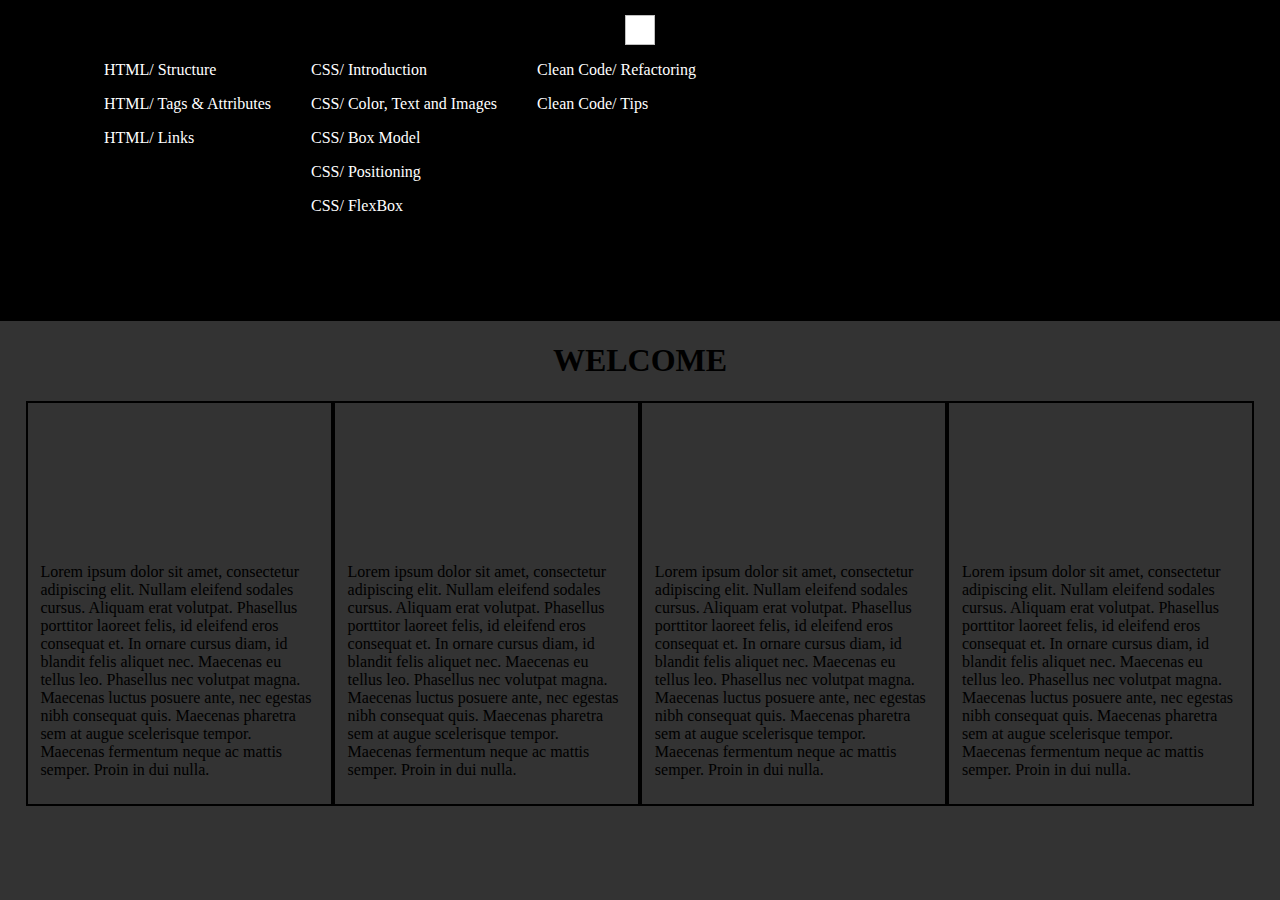
==== box-model.html @ 837696b0 "added template to pages" ====
<!DOCTYPE html>
<html>
  <head>
    <link href="styles.css" type="text/css" rel="stylesheet" />
  </head>
  <body>
    <div class='navbar'>
      <img class='navbar-icon'/>
      <div class='navbar-links'>
        <div class='links-html'>
          <li class='links-html'>
            <ul>HTML/ Structure</ul>
            <ul>HTML/ Tags & Attributes</ul>
            <ul>HTML/ Links</ul>
          </li>
        </div>
        <div class='links-css'>
          <li>
            <ul>CSS/ Introduction</ul>
            <ul>CSS/ Color, Text and Images</ul>
            <ul>CSS/ Box Model</ul>
            <ul>CSS/ Positioning</ul>
            <ul>CSS/ FlexBox</ul>
          </li>
        </div>
        <div class='links-cc'>
          <li >
            <ul >Clean Code/ Refactoring</ul>
            <ul >Clean Code/ Tips</ul>
          </li>
        </div>
      </div>
    </div>
    <div class='main-page'>
      <div class='intro'>
        <h1>WELCOME</h1>
      </div>
      <div class='main-content'>
        <div class='column'>
          <img/>
          <p>
          Lorem ipsum dolor sit amet, consectetur adipiscing elit. Nullam eleifend sodales cursus. Aliquam erat volutpat. Phasellus porttitor laoreet felis, id eleifend eros consequat et. In ornare cursus diam, id blandit felis aliquet nec. Maecenas eu tellus leo. Phasellus nec volutpat magna. Maecenas luctus posuere ante, nec egestas nibh consequat quis. Maecenas pharetra sem at augue scelerisque tempor. Maecenas fermentum neque ac mattis semper. Proin in dui nulla.
          </p>
        </div>
        <div class='column'>
          <img/>
          <p>
          Lorem ipsum dolor sit amet, consectetur adipiscing elit. Nullam eleifend sodales cursus. Aliquam erat volutpat. Phasellus porttitor laoreet felis, id eleifend eros consequat et. In ornare cursus diam, id blandit felis aliquet nec. Maecenas eu tellus leo. Phasellus nec volutpat magna. Maecenas luctus posuere ante, nec egestas nibh consequat quis. Maecenas pharetra sem at augue scelerisque tempor. Maecenas fermentum neque ac mattis semper. Proin in dui nulla.
          </p>
        </div>
        <div class='column'>
          <img/>
          <p>
          Lorem ipsum dolor sit amet, consectetur adipiscing elit. Nullam eleifend sodales cursus. Aliquam erat volutpat. Phasellus porttitor laoreet felis, id eleifend eros consequat et. In ornare cursus diam, id blandit felis aliquet nec. Maecenas eu tellus leo. Phasellus nec volutpat magna. Maecenas luctus posuere ante, nec egestas nibh consequat quis. Maecenas pharetra sem at augue scelerisque tempor. Maecenas fermentum neque ac mattis semper. Proin in dui nulla.
          </p>
        </div>
        <div class='column'>
          <p>
          Lorem ipsum dolor sit amet, consectetur adipiscing elit. Nullam eleifend sodales cursus. Aliquam erat volutpat. Phasellus porttitor laoreet felis, id eleifend eros consequat et. In ornare cursus diam, id blandit felis aliquet nec. Maecenas eu tellus leo. Phasellus nec volutpat magna. Maecenas luctus posuere ante, nec egestas nibh consequat quis. Maecenas pharetra sem at augue scelerisque tempor. Maecenas fermentum neque ac mattis semper. Proin in dui nulla.
          </p>
        </div>
      </div>
    </div>
  </body>
</html>
---- styles.css ----
body {
  display: flex;
  flex-direction: column;
  margin: 0px;
  height: 100vh
}

.main-page {
  display: flex;
  flex-direction: column;
}

.navbar {
  display: flex;
  flex-direction: column;
  justify-content: center;
  align-items: center;
  width: 100vw;
  height: 8vh;
  background-color: black;
  padding-top: 1vh;
  z-index: 4;
  transition: 0.5s;

}

.navbar:hover {
height: 35vh;
transition: 0.5s;
}

.navbar:hover ~ .main-page{
  height: 65vh;
  transition: 0.7s;
  background: rgba(0, 0, 0, 0.8);
  z-index: 3;
}

.navbar-links {
  visibility: hidden;
  list-style: none;
  align-self: center;
}

.navbar:hover .navbar-links {
  display: flex;
  width: 90%;
  height: 30vh;
  visibility: visible;
  color: white;
}

.navbar-icon {
  width: 30px;
  height: 30px;
  background-color: white;
  z-index: 4;
}

.intro {
  display: flex;
  justify-content: center;
}

.main-content {
  display: flex;
  flex-direction: row;
  height: 70%;
  width: 96%;
  margin: 0 2vw 0 2vw;
}

.column {
  display: flex;
  border: 2px solid black;
  overflow: hidden;
  padding: 1vh 1vw;
}

.column p {
  align-self: flex-end;
}

button
{
  text-decoration: none;
  display: inline-block;
  border: none;
  border-radius: 8px;
  font-size: 16px;
  padding: 10px 24px;
  width: 130px;
  margin: 0px 5px;
}

.main-content-index {
  background-color: grey;
  display: flex;
  flex-direction: column;
  height: 100vh;
  width: 100vw;
  margin: 0px;
  justify-content: center;
}

.main-content-index h1
{
  text-align: center;
}

.buttons-container
{
  display: block;
  background-color: grey;
  text-align: center;
}

.button1
{
  background-color: #f44336;
}

.button2
{
  background-color: #008CBA;
}

.button3
{
  background-color: #ffff00;
}
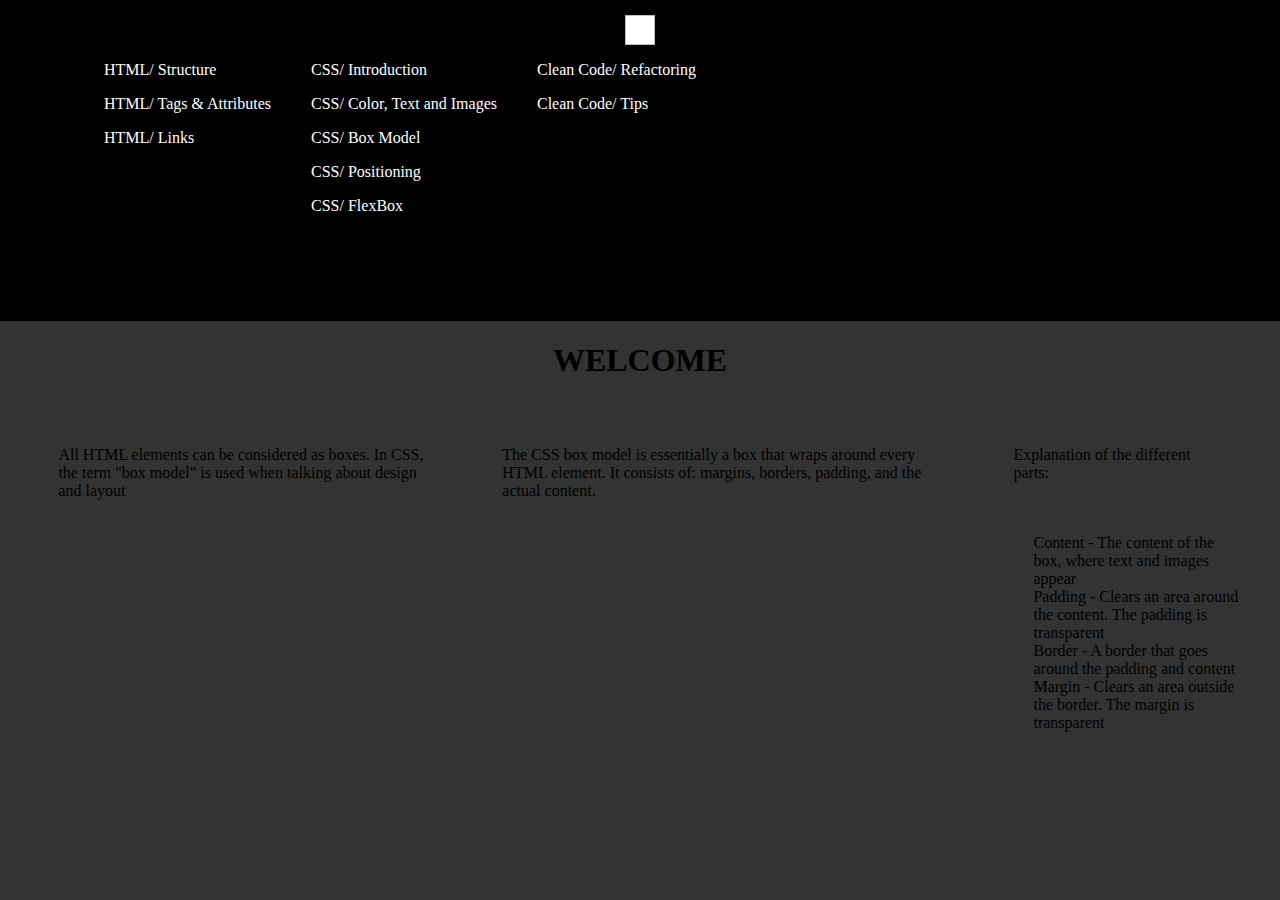
==== commit 5b79af98: "populated pages with content" ====
--- a/box-model.html
+++ b/box-model.html
@@ -39,24 +39,25 @@
         <div class='column'>
           <img/>
           <p>
-          Lorem ipsum dolor sit amet, consectetur adipiscing elit. Nullam eleifend sodales cursus. Aliquam erat volutpat. Phasellus porttitor laoreet felis, id eleifend eros consequat et. In ornare cursus diam, id blandit felis aliquet nec. Maecenas eu tellus leo. Phasellus nec volutpat magna. Maecenas luctus posuere ante, nec egestas nibh consequat quis. Maecenas pharetra sem at augue scelerisque tempor. Maecenas fermentum neque ac mattis semper. Proin in dui nulla.
+          All HTML elements can be considered as boxes. In CSS, the term "box model" is used when talking about design and layout
           </p>
         </div>
         <div class='column'>
           <img/>
           <p>
-          Lorem ipsum dolor sit amet, consectetur adipiscing elit. Nullam eleifend sodales cursus. Aliquam erat volutpat. Phasellus porttitor laoreet felis, id eleifend eros consequat et. In ornare cursus diam, id blandit felis aliquet nec. Maecenas eu tellus leo. Phasellus nec volutpat magna. Maecenas luctus posuere ante, nec egestas nibh consequat quis. Maecenas pharetra sem at augue scelerisque tempor. Maecenas fermentum neque ac mattis semper. Proin in dui nulla.
+          The CSS box model is essentially a box that wraps around every HTML element. It consists of: margins, borders, padding, and the actual content.
           </p>
         </div>
         <div class='column'>
           <img/>
           <p>
-          Lorem ipsum dolor sit amet, consectetur adipiscing elit. Nullam eleifend sodales cursus. Aliquam erat volutpat. Phasellus porttitor laoreet felis, id eleifend eros consequat et. In ornare cursus diam, id blandit felis aliquet nec. Maecenas eu tellus leo. Phasellus nec volutpat magna. Maecenas luctus posuere ante, nec egestas nibh consequat quis. Maecenas pharetra sem at augue scelerisque tempor. Maecenas fermentum neque ac mattis semper. Proin in dui nulla.
-          </p>
-        </div>
-        <div class='column'>
-          <p>
-          Lorem ipsum dolor sit amet, consectetur adipiscing elit. Nullam eleifend sodales cursus. Aliquam erat volutpat. Phasellus porttitor laoreet felis, id eleifend eros consequat et. In ornare cursus diam, id blandit felis aliquet nec. Maecenas eu tellus leo. Phasellus nec volutpat magna. Maecenas luctus posuere ante, nec egestas nibh consequat quis. Maecenas pharetra sem at augue scelerisque tempor. Maecenas fermentum neque ac mattis semper. Proin in dui nulla.
+          Explanation of the different parts:
+          <ul>
+            <li>Content - The content of the box, where text and images appear</li>
+            <li>Padding - Clears an area around the content. The padding is transparent</li>
+            <li>Border - A border that goes around the padding and content</li>
+            <li>Margin - Clears an area outside the border. The margin is transparent</li>
+          </ul>
           </p>
         </div>
       </div>
--- a/styles.css
+++ b/styles.css
@@ -72,13 +72,21 @@
 
 .column {
   display: flex;
-  border: 2px solid black;
-  overflow: hidden;
+  flex-direction: column;
+  /*border: 2px solid black;*/
+  /*overflow: hidden;*/
   padding: 1vh 1vw;
 }
 
 .column p {
+  padding: 20px;
   align-self: flex-end;
+}
+
+.column li
+{
+  list-style: none;
+  /*padding-bottom: 20px;*/
 }
 
 button
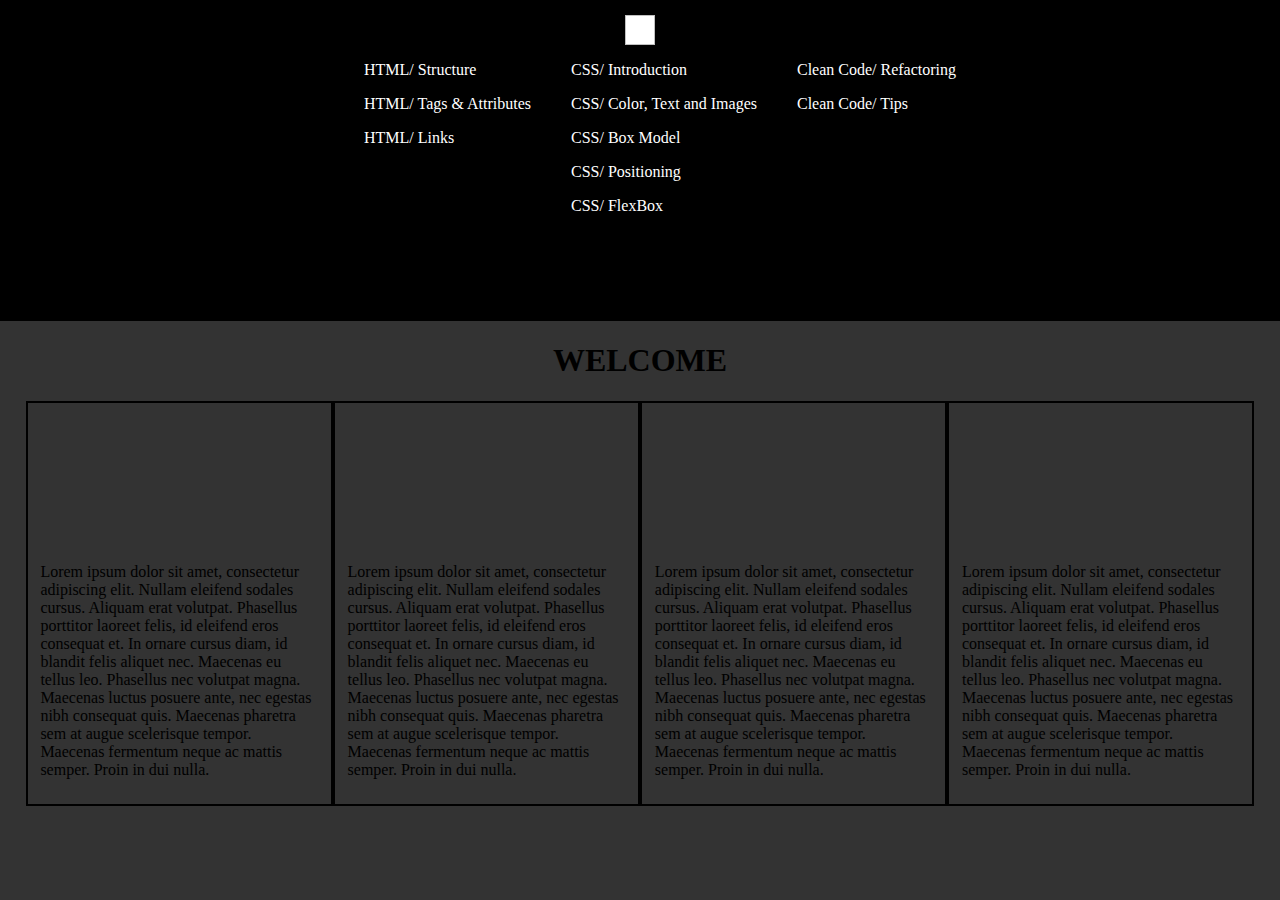
==== commit 7fc9368b: "Add links" ====
--- a/box-model.html
+++ b/box-model.html
@@ -9,24 +9,24 @@
       <div class='navbar-links'>
         <div class='links-html'>
           <li class='links-html'>
-            <ul>HTML/ Structure</ul>
-            <ul>HTML/ Tags & Attributes</ul>
-            <ul>HTML/ Links</ul>
+            <ul><a href='structure.html'>HTML/ Structure</a></ul>
+            <ul><a href='tags-attributes.html'>HTML/ Tags & Attributes</a></ul>
+            <ul><a href='links.html'>HTML/ Links</a></ul>
           </li>
         </div>
         <div class='links-css'>
           <li>
-            <ul>CSS/ Introduction</ul>
-            <ul>CSS/ Color, Text and Images</ul>
-            <ul>CSS/ Box Model</ul>
-            <ul>CSS/ Positioning</ul>
-            <ul>CSS/ FlexBox</ul>
+            <ul><a href='css-intro.html'>CSS/ Introduction</a></ul>
+            <ul><a href='css-color-text-img.html'>CSS/ Color, Text and Images</a></ul>
+            <ul><a href='box-model.html'>CSS/ Box Model</a></ul>
+            <ul><a href='positioning.html'>CSS/ Positioning</a></ul>
+            <ul><a href='flexbox.html'>CSS/ FlexBox</a></ul>
           </li>
         </div>
         <div class='links-cc'>
           <li >
-            <ul >Clean Code/ Refactoring</ul>
-            <ul >Clean Code/ Tips</ul>
+            <ul><a href='refactoring.html'>Clean Code/ Refactoring</a></ul>
+            <ul><a href='tips.html'>Clean Code/ Tips</a></ul>
           </li>
         </div>
       </div>
@@ -39,25 +39,24 @@
         <div class='column'>
           <img/>
           <p>
-          All HTML elements can be considered as boxes. In CSS, the term "box model" is used when talking about design and layout
+          Lorem ipsum dolor sit amet, consectetur adipiscing elit. Nullam eleifend sodales cursus. Aliquam erat volutpat. Phasellus porttitor laoreet felis, id eleifend eros consequat et. In ornare cursus diam, id blandit felis aliquet nec. Maecenas eu tellus leo. Phasellus nec volutpat magna. Maecenas luctus posuere ante, nec egestas nibh consequat quis. Maecenas pharetra sem at augue scelerisque tempor. Maecenas fermentum neque ac mattis semper. Proin in dui nulla.
           </p>
         </div>
         <div class='column'>
           <img/>
           <p>
-          The CSS box model is essentially a box that wraps around every HTML element. It consists of: margins, borders, padding, and the actual content.
+          Lorem ipsum dolor sit amet, consectetur adipiscing elit. Nullam eleifend sodales cursus. Aliquam erat volutpat. Phasellus porttitor laoreet felis, id eleifend eros consequat et. In ornare cursus diam, id blandit felis aliquet nec. Maecenas eu tellus leo. Phasellus nec volutpat magna. Maecenas luctus posuere ante, nec egestas nibh consequat quis. Maecenas pharetra sem at augue scelerisque tempor. Maecenas fermentum neque ac mattis semper. Proin in dui nulla.
           </p>
         </div>
         <div class='column'>
           <img/>
           <p>
-          Explanation of the different parts:
-          <ul>
-            <li>Content - The content of the box, where text and images appear</li>
-            <li>Padding - Clears an area around the content. The padding is transparent</li>
-            <li>Border - A border that goes around the padding and content</li>
-            <li>Margin - Clears an area outside the border. The margin is transparent</li>
-          </ul>
+          Lorem ipsum dolor sit amet, consectetur adipiscing elit. Nullam eleifend sodales cursus. Aliquam erat volutpat. Phasellus porttitor laoreet felis, id eleifend eros consequat et. In ornare cursus diam, id blandit felis aliquet nec. Maecenas eu tellus leo. Phasellus nec volutpat magna. Maecenas luctus posuere ante, nec egestas nibh consequat quis. Maecenas pharetra sem at augue scelerisque tempor. Maecenas fermentum neque ac mattis semper. Proin in dui nulla.
+          </p>
+        </div>
+        <div class='column'>
+          <p>
+          Lorem ipsum dolor sit amet, consectetur adipiscing elit. Nullam eleifend sodales cursus. Aliquam erat volutpat. Phasellus porttitor laoreet felis, id eleifend eros consequat et. In ornare cursus diam, id blandit felis aliquet nec. Maecenas eu tellus leo. Phasellus nec volutpat magna. Maecenas luctus posuere ante, nec egestas nibh consequat quis. Maecenas pharetra sem at augue scelerisque tempor. Maecenas fermentum neque ac mattis semper. Proin in dui nulla.
           </p>
         </div>
       </div>
--- a/styles.css
+++ b/styles.css
@@ -3,6 +3,11 @@
   flex-direction: column;
   margin: 0px;
   height: 100vh
+}
+
+a {
+  text-decoration: none;
+  color: white;
 }
 
 .main-page {
@@ -39,7 +44,8 @@
 .navbar-links {
   visibility: hidden;
   list-style: none;
-  align-self: center;
+  justify-content: center; 
+  text-decoration: none;
 }
 
 .navbar:hover .navbar-links {
@@ -72,21 +78,13 @@
 
 .column {
   display: flex;
-  flex-direction: column;
-  /*border: 2px solid black;*/
-  /*overflow: hidden;*/
+  border: 2px solid black;
+  overflow: hidden;
   padding: 1vh 1vw;
 }
 
 .column p {
-  padding: 20px;
   align-self: flex-end;
-}
-
-.column li
-{
-  list-style: none;
-  /*padding-bottom: 20px;*/
 }
 
 button
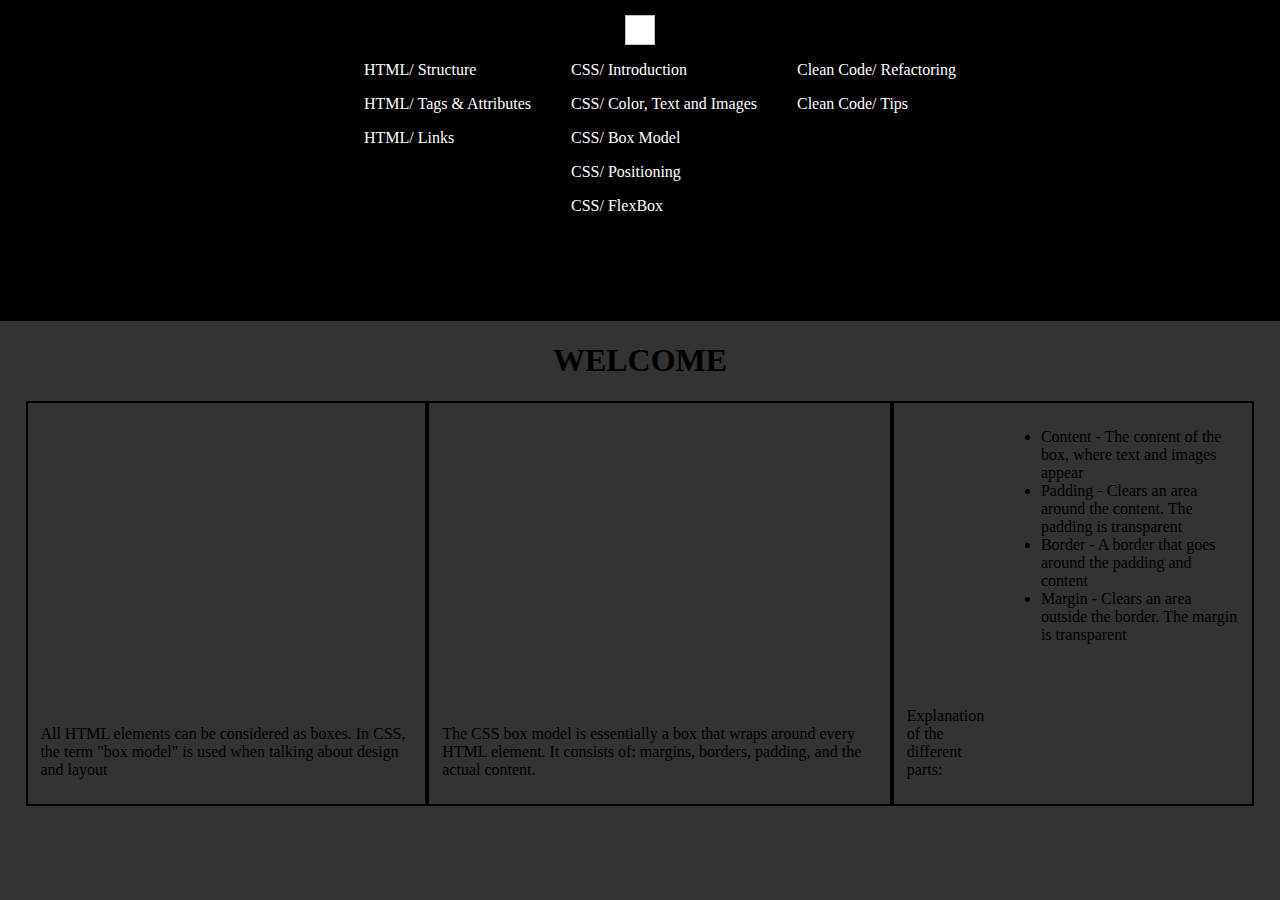
==== commit b4213cbc: "Merge remote-tracking branch 'origin/populate'" ====
--- a/box-model.html
+++ b/box-model.html
@@ -9,24 +9,24 @@
       <div class='navbar-links'>
         <div class='links-html'>
           <li class='links-html'>
-            <ul><a href='structure.html'>HTML/ Structure</a></ul>
-            <ul><a href='tags-attributes.html'>HTML/ Tags & Attributes</a></ul>
-            <ul><a href='links.html'>HTML/ Links</a></ul>
+            <ul>HTML/ Structure</ul>
+            <ul>HTML/ Tags & Attributes</ul>
+            <ul>HTML/ Links</ul>
           </li>
         </div>
         <div class='links-css'>
           <li>
-            <ul><a href='css-intro.html'>CSS/ Introduction</a></ul>
-            <ul><a href='css-color-text-img.html'>CSS/ Color, Text and Images</a></ul>
-            <ul><a href='box-model.html'>CSS/ Box Model</a></ul>
-            <ul><a href='positioning.html'>CSS/ Positioning</a></ul>
-            <ul><a href='flexbox.html'>CSS/ FlexBox</a></ul>
+            <ul>CSS/ Introduction</ul>
+            <ul>CSS/ Color, Text and Images</ul>
+            <ul>CSS/ Box Model</ul>
+            <ul>CSS/ Positioning</ul>
+            <ul>CSS/ FlexBox</ul>
           </li>
         </div>
         <div class='links-cc'>
           <li >
-            <ul><a href='refactoring.html'>Clean Code/ Refactoring</a></ul>
-            <ul><a href='tips.html'>Clean Code/ Tips</a></ul>
+            <ul >Clean Code/ Refactoring</ul>
+            <ul >Clean Code/ Tips</ul>
           </li>
         </div>
       </div>
@@ -39,24 +39,25 @@
         <div class='column'>
           <img/>
           <p>
-          Lorem ipsum dolor sit amet, consectetur adipiscing elit. Nullam eleifend sodales cursus. Aliquam erat volutpat. Phasellus porttitor laoreet felis, id eleifend eros consequat et. In ornare cursus diam, id blandit felis aliquet nec. Maecenas eu tellus leo. Phasellus nec volutpat magna. Maecenas luctus posuere ante, nec egestas nibh consequat quis. Maecenas pharetra sem at augue scelerisque tempor. Maecenas fermentum neque ac mattis semper. Proin in dui nulla.
+          All HTML elements can be considered as boxes. In CSS, the term "box model" is used when talking about design and layout
           </p>
         </div>
         <div class='column'>
           <img/>
           <p>
-          Lorem ipsum dolor sit amet, consectetur adipiscing elit. Nullam eleifend sodales cursus. Aliquam erat volutpat. Phasellus porttitor laoreet felis, id eleifend eros consequat et. In ornare cursus diam, id blandit felis aliquet nec. Maecenas eu tellus leo. Phasellus nec volutpat magna. Maecenas luctus posuere ante, nec egestas nibh consequat quis. Maecenas pharetra sem at augue scelerisque tempor. Maecenas fermentum neque ac mattis semper. Proin in dui nulla.
+          The CSS box model is essentially a box that wraps around every HTML element. It consists of: margins, borders, padding, and the actual content.
           </p>
         </div>
         <div class='column'>
           <img/>
           <p>
-          Lorem ipsum dolor sit amet, consectetur adipiscing elit. Nullam eleifend sodales cursus. Aliquam erat volutpat. Phasellus porttitor laoreet felis, id eleifend eros consequat et. In ornare cursus diam, id blandit felis aliquet nec. Maecenas eu tellus leo. Phasellus nec volutpat magna. Maecenas luctus posuere ante, nec egestas nibh consequat quis. Maecenas pharetra sem at augue scelerisque tempor. Maecenas fermentum neque ac mattis semper. Proin in dui nulla.
-          </p>
-        </div>
-        <div class='column'>
-          <p>
-          Lorem ipsum dolor sit amet, consectetur adipiscing elit. Nullam eleifend sodales cursus. Aliquam erat volutpat. Phasellus porttitor laoreet felis, id eleifend eros consequat et. In ornare cursus diam, id blandit felis aliquet nec. Maecenas eu tellus leo. Phasellus nec volutpat magna. Maecenas luctus posuere ante, nec egestas nibh consequat quis. Maecenas pharetra sem at augue scelerisque tempor. Maecenas fermentum neque ac mattis semper. Proin in dui nulla.
+          Explanation of the different parts:
+          <ul>
+            <li>Content - The content of the box, where text and images appear</li>
+            <li>Padding - Clears an area around the content. The padding is transparent</li>
+            <li>Border - A border that goes around the padding and content</li>
+            <li>Margin - Clears an area outside the border. The margin is transparent</li>
+          </ul>
           </p>
         </div>
       </div>
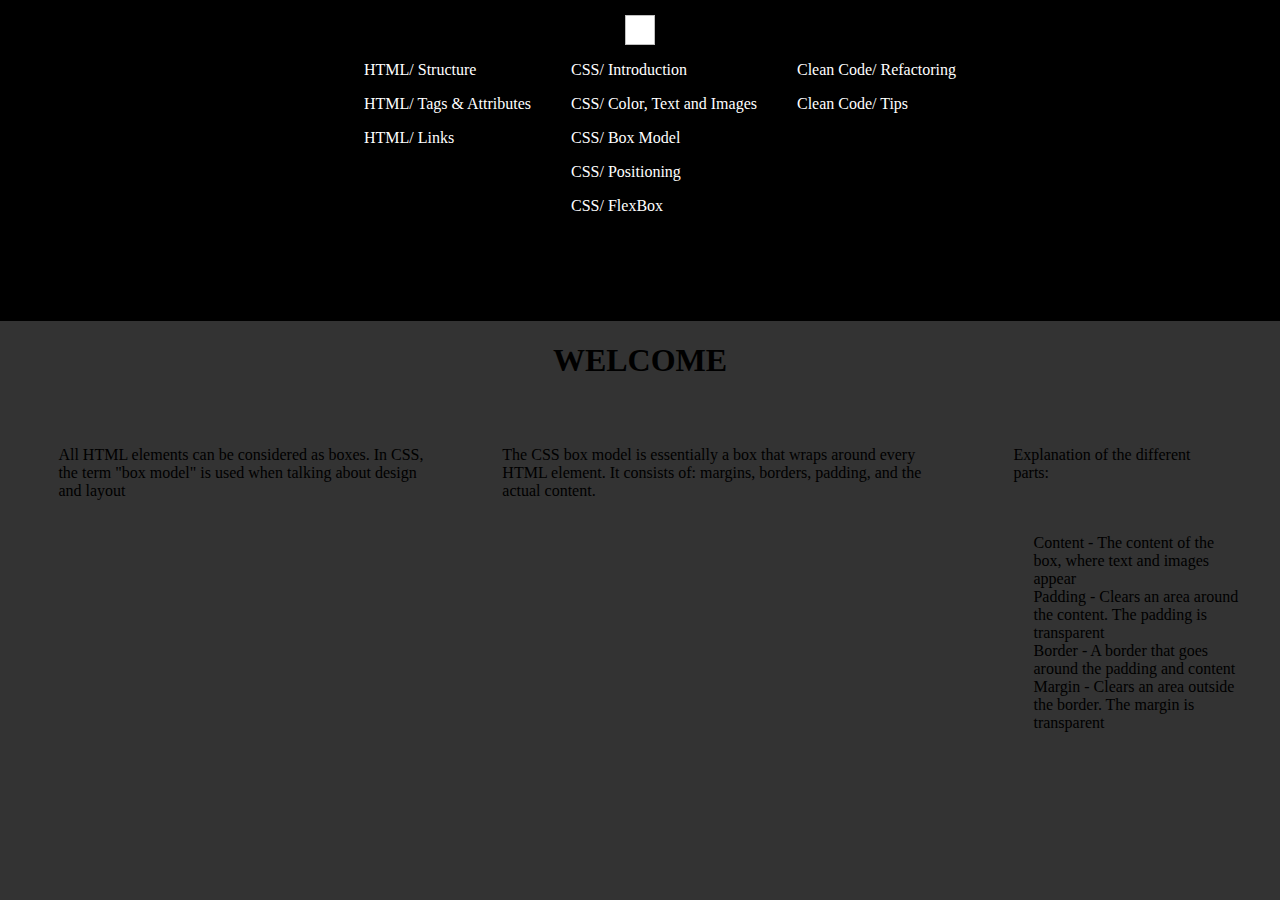
==== commit bac83273: "Merge remote-tracking branch 'origin/Miles'" ====
--- a/box-model.html
+++ b/box-model.html
@@ -9,24 +9,24 @@
       <div class='navbar-links'>
         <div class='links-html'>
           <li class='links-html'>
-            <ul>HTML/ Structure</ul>
-            <ul>HTML/ Tags & Attributes</ul>
-            <ul>HTML/ Links</ul>
+            <ul><a href='structure.html'>HTML/ Structure</a></ul>
+            <ul><a href='tags-attributes.html'>HTML/ Tags & Attributes</a></ul>
+            <ul><a href='links.html'>HTML/ Links</a></ul>
           </li>
         </div>
         <div class='links-css'>
           <li>
-            <ul>CSS/ Introduction</ul>
-            <ul>CSS/ Color, Text and Images</ul>
-            <ul>CSS/ Box Model</ul>
-            <ul>CSS/ Positioning</ul>
-            <ul>CSS/ FlexBox</ul>
+            <ul><a href='css-intro.html'>CSS/ Introduction</a></ul>
+            <ul><a href='css-color-text-img.html'>CSS/ Color, Text and Images</a></ul>
+            <ul><a href='box-model.html'>CSS/ Box Model</a></ul>
+            <ul><a href='positioning.html'>CSS/ Positioning</a></ul>
+            <ul><a href='flexbox.html'>CSS/ FlexBox</a></ul>
           </li>
         </div>
         <div class='links-cc'>
           <li >
-            <ul >Clean Code/ Refactoring</ul>
-            <ul >Clean Code/ Tips</ul>
+            <ul><a href='refactoring.html'>Clean Code/ Refactoring</a></ul>
+            <ul><a href='tips.html'>Clean Code/ Tips</a></ul>
           </li>
         </div>
       </div>
--- a/styles.css
+++ b/styles.css
@@ -78,13 +78,21 @@
 
 .column {
   display: flex;
-  border: 2px solid black;
-  overflow: hidden;
+  flex-direction: column;
+  /*border: 2px solid black;*/
+  /*overflow: hidden;*/
   padding: 1vh 1vw;
 }
 
 .column p {
+  padding: 20px;
   align-self: flex-end;
+}
+
+.column li
+{
+  list-style: none;
+  /*padding-bottom: 20px;*/
 }
 
 button
